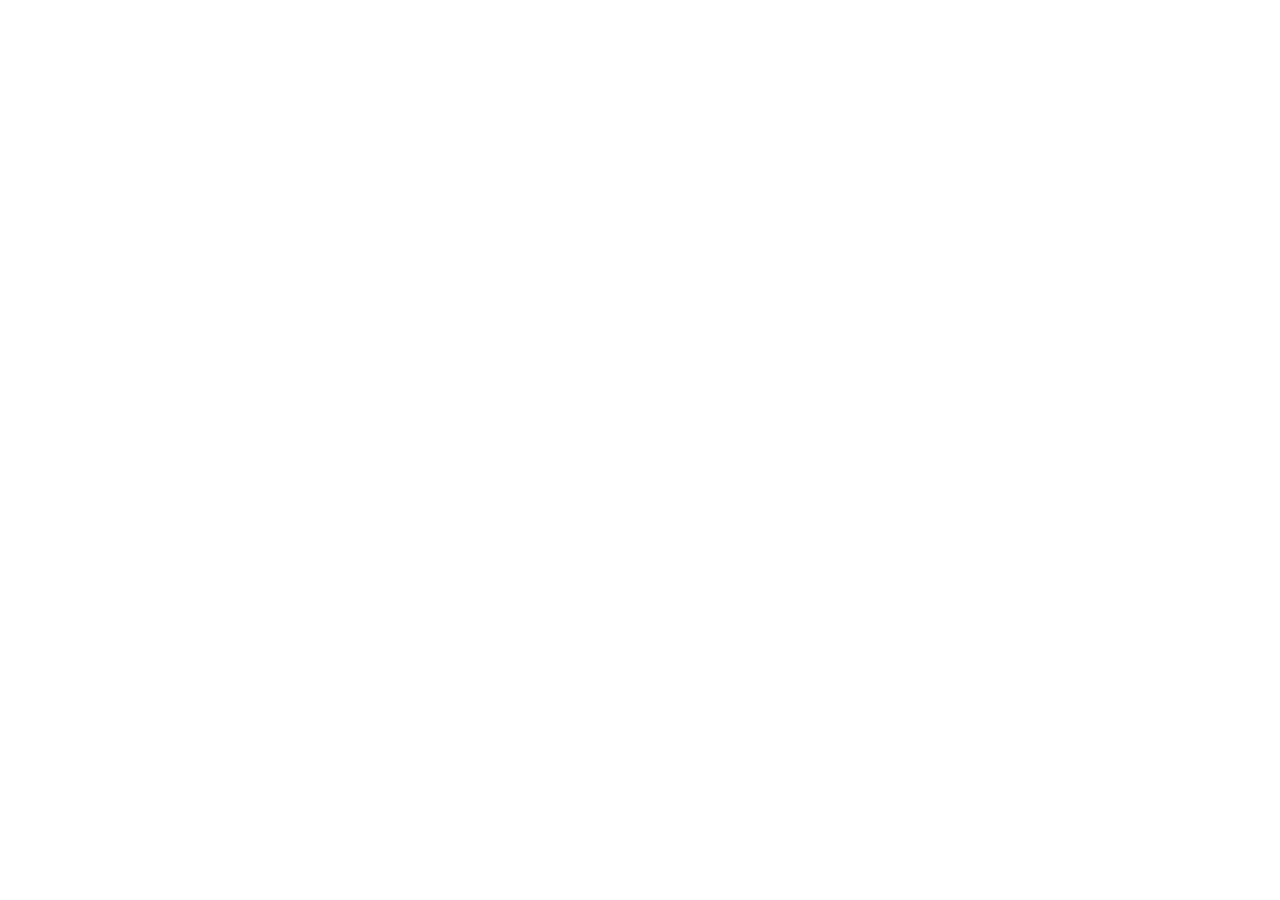
==== test/index.html @ 726419b9 "Initial commit: moving maze engine from maze repo" ====
<!doctype html>
<html lang="en">

	<head>

		<meta charset="utf-8">
		<title>Maze</title>
		<script src="./js/game/utils.js"></script>
		<script src="./js/moment-with-locales.js"></script>
		<script src="./js/moment-timezone-with-data.js"></script>
		<script src="./js/clone.js"></script>
		<script src="./js/jquery-3.6.3.min.js"></script>
		<script src="./js/loadingoverlay.min.js"></script>
		<script src="./js/bootstrap.bundle.min.js"></script>
		<script src="./js/tinyLib2.js"></script>
		<script src="./js/game/socket.js"></script>
		<script src="./js/game/base.js"></script>

		<script type=importmap>
		{
			"imports": {
				"three": "./three/Three.js",
				"three_examples/": "./three_examples/",

				"assets/": "./assets/",

				"engine/": "./engine/",
				"asset/": "./engine/asset/",
				"mazeobject/": "./engine/mazeobject/",
				"mazescript/": "./engine/mazescript/",
				"shader/": "./engine/shader/",
				"test/": "./engine/test/"
			}
		}
		</script>

		<link rel="preload" href="./css/bootstrap.min.css" as="style">
		<link rel="preload" href="./css/dark.css" as="style">
		<link rel="preload" href="./css/game/base.css" as="style">
		<link rel="stylesheet" href="./css/bootstrap.min.css">
		<link rel="stylesheet" href="./css/dark.css">
		<link rel="stylesheet" href="./css/game/base.css">

	</head>

	<body>
			
		<canvas id="canvas"></canvas>
		<script type="module">
			import mazeEngine from './engine/mazeengine.js';
			import Scene from "./scene/test1.js";
			import * as THREE from './three/Three.js';
			window.THREE = THREE;

			let maze = new mazeEngine();
			gameCache.game(Scene, maze);
		</script>

	</body>

</html>
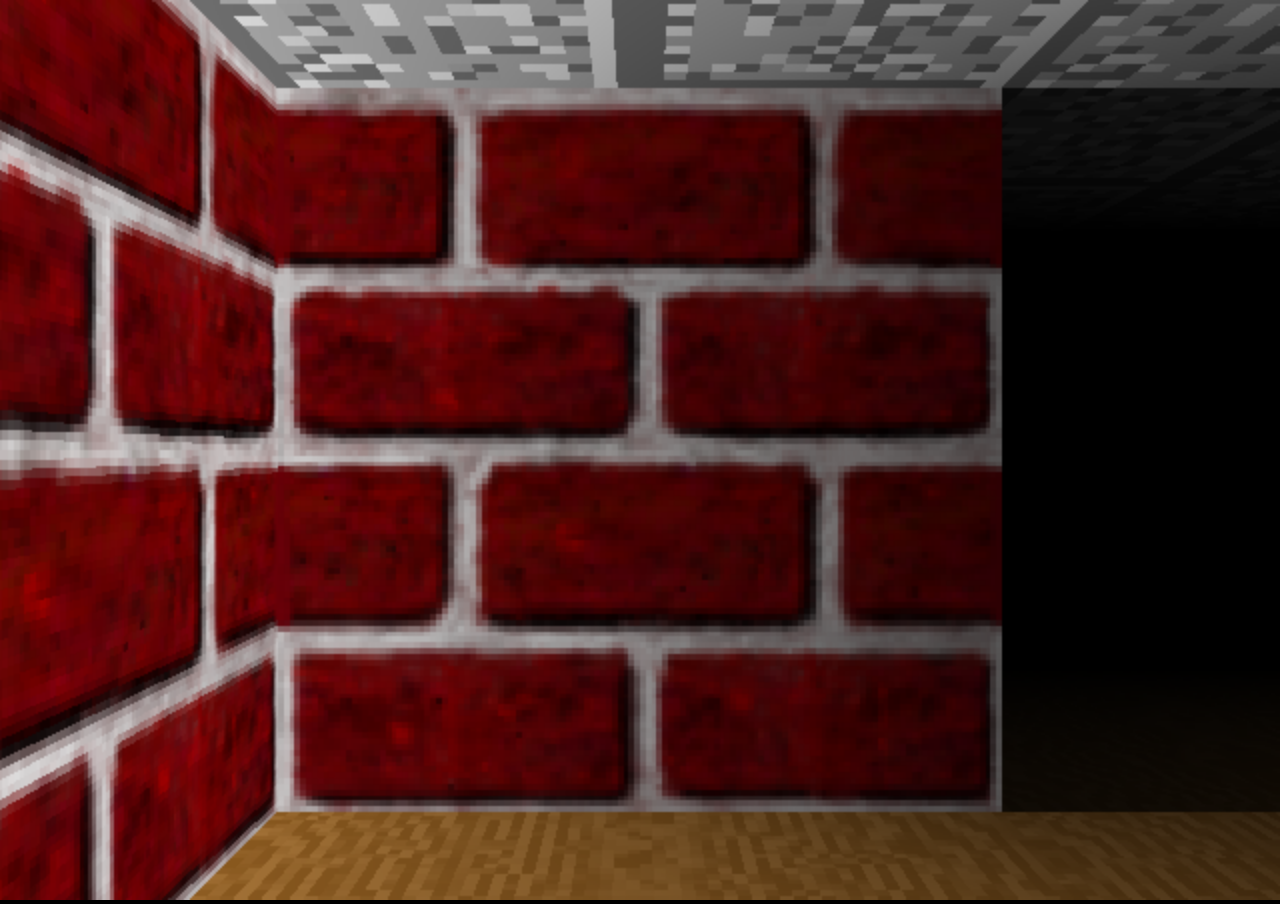
==== commit a0ddada1: "fix test scene" ====
--- a/test/index.html
+++ b/test/index.html
@@ -1,61 +1,51 @@
 <!doctype html>
-<html lang="en">
 
-	<head>
+<meta charset="utf-8">
+<title>Maze</title>
 
-		<meta charset="utf-8">
-		<title>Maze</title>
-		<script src="./js/game/utils.js"></script>
-		<script src="./js/moment-with-locales.js"></script>
-		<script src="./js/moment-timezone-with-data.js"></script>
-		<script src="./js/clone.js"></script>
-		<script src="./js/jquery-3.6.3.min.js"></script>
-		<script src="./js/loadingoverlay.min.js"></script>
-		<script src="./js/bootstrap.bundle.min.js"></script>
-		<script src="./js/tinyLib2.js"></script>
-		<script src="./js/game/socket.js"></script>
-		<script src="./js/game/base.js"></script>
+<style>
+body, html {
+	margin: 0 0 0 0;
+	padding: 0 0 0 0;
+	background-color: black;
+	overflow: hidden;
+}
+#canvas {
+	width: 100%;
+	height: 100%;
+	margin: 0 0 0 0;
+	padding: 0 0 0 0;
+}
+</style>
 
-		<script type=importmap>
-		{
-			"imports": {
-				"three": "./three/Three.js",
-				"three_examples/": "./three_examples/",
-
-				"assets/": "./assets/",
-
-				"engine/": "./engine/",
-				"asset/": "./engine/asset/",
-				"mazeobject/": "./engine/mazeobject/",
-				"mazescript/": "./engine/mazescript/",
-				"shader/": "./engine/shader/",
-				"test/": "./engine/test/"
-			}
-		}
-		</script>
-
-		<link rel="preload" href="./css/bootstrap.min.css" as="style">
-		<link rel="preload" href="./css/dark.css" as="style">
-		<link rel="preload" href="./css/game/base.css" as="style">
-		<link rel="stylesheet" href="./css/bootstrap.min.css">
-		<link rel="stylesheet" href="./css/dark.css">
-		<link rel="stylesheet" href="./css/game/base.css">
-
-	</head>
-
-	<body>
-			
-		<canvas id="canvas"></canvas>
-		<script type="module">
-			import mazeEngine from './engine/mazeengine.js';
-			import Scene from "./scene/test1.js";
-			import * as THREE from './three/Three.js';
-			window.THREE = THREE;
-
-			let maze = new mazeEngine();
-			gameCache.game(Scene, maze);
-		</script>
-
-	</body>
-
-</html>+<script type=importmap>
+{
+	"imports": {
+		"three": "../three/Three.js",
+		"three_examples/": "../three_examples/",
+		"assets/": "../assets/",
+		"engine/": "../engine/",
+		"asset/": "../engine/asset/",
+		"mazeobject/": "../engine/mazeobject/",
+		"mazescript/": "../engine/mazescript/",
+		"shader/": "../engine/shader/",
+		"test/": "../engine/test/",
+		"scene/": "../scene/"
+	}
+}
+</script>
+<body>
+<canvas id="canvas"></canvas>
+<script type="module">
+	import MazeEngine from "engine/mazeengine.js";
+	import Maze from "mazeobject/maze.js";
+	import TestScene from "scene/singleplayertest1.js";
+	import * as THREE from '../three/Three.js';
+	window.THREE = THREE;
+	let maze = new MazeEngine({
+		pathRoot: "../"
+	});
+	await maze.loadAssets();
+	maze.instantiate(TestScene);
+	maze.start(document.getElementById("canvas"));
+</script>
